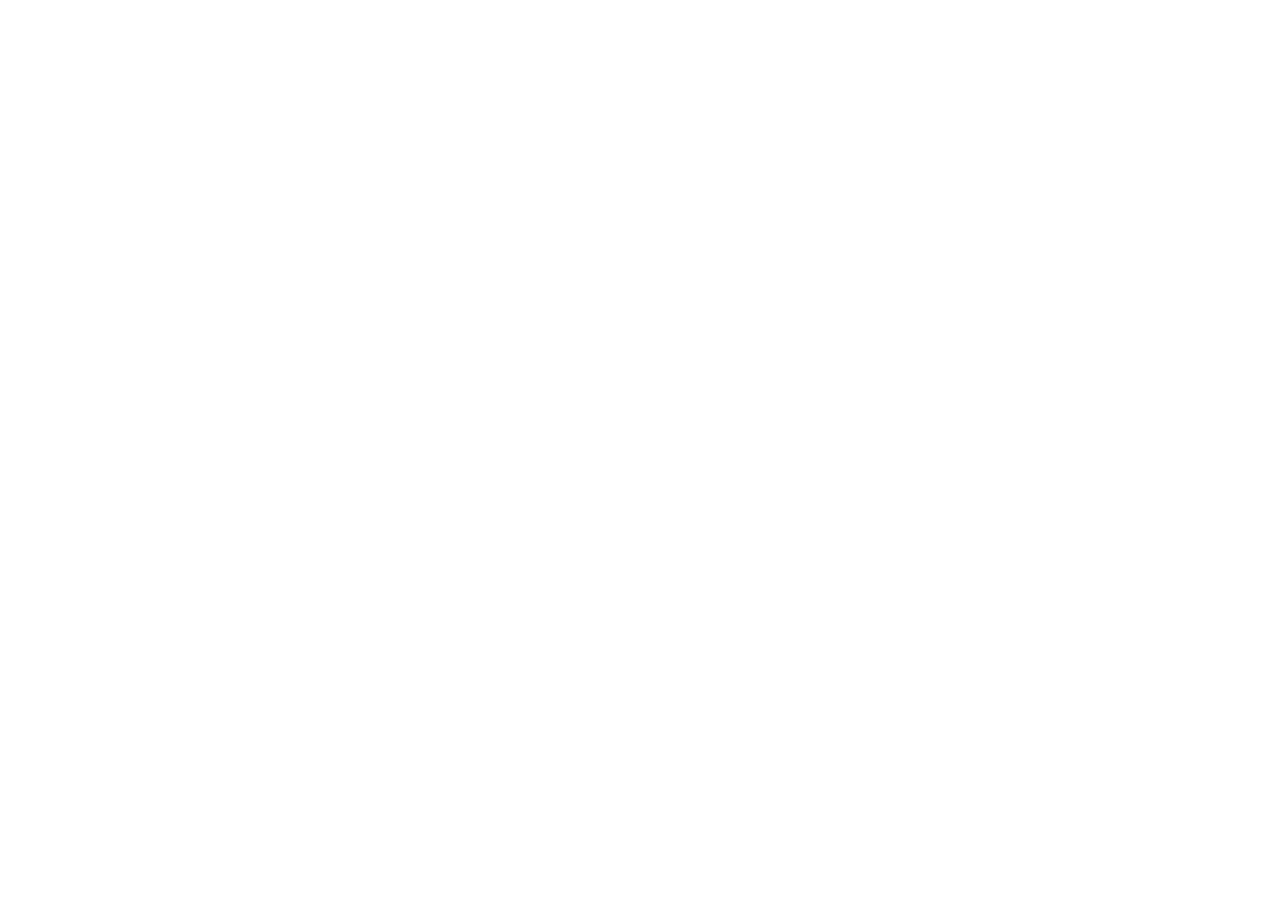
==== image-gallery/index.html @ 57f9622d "init: start image-gallery task" ====
<!DOCTYPE html>
<html lang="en">
<head>
    <meta charset="UTF-8">
    <meta name="viewport" content="width=device-width, initial-scale=1.0">
    <title>Nadia-dia - image-gallery</title>
</head>
<body>
    
</body>
</html>
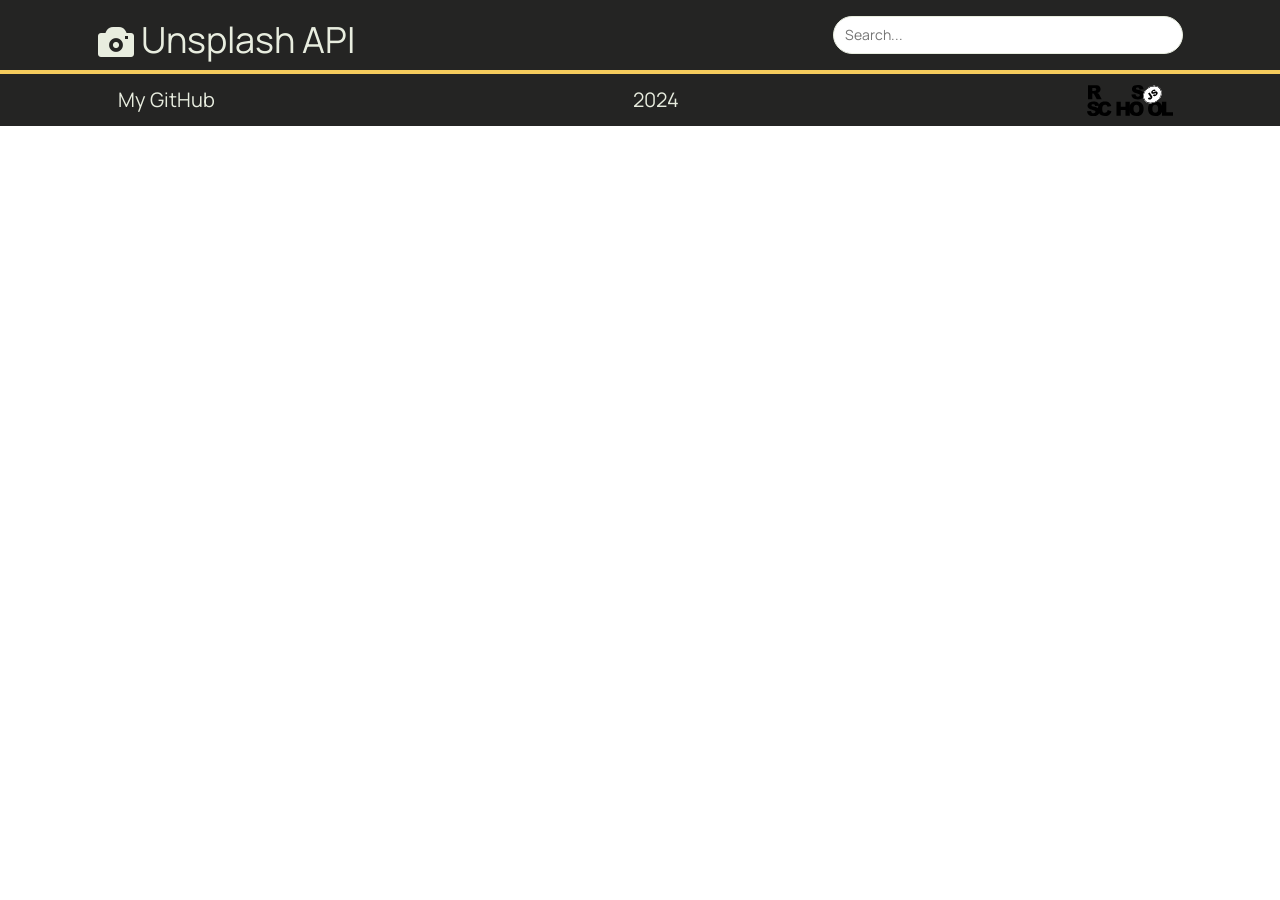
==== commit 41a77857: "feat: add header and footer" ====
--- a/image-gallery/index.html
+++ b/image-gallery/index.html
@@ -4,8 +4,29 @@
     <meta charset="UTF-8">
     <meta name="viewport" content="width=device-width, initial-scale=1.0">
     <title>Nadia-dia - image-gallery</title>
+    <link rel="icon" href="assets/icons/gallery.svg">
+    <link rel="stylesheet" href="https://maxcdn.bootstrapcdn.com/bootstrap/3.3.7/css/bootstrap.min.css">
+    <link rel="stylesheet" href="style.css">
 </head>
 <body>
-    
+    <header class="header">
+        <div class="content-container">
+            <h1 class="logo">
+                <i class="glyphicon glyphicon-camera"></i>
+                Unsplash API</h1>
+            <input type="text" placeholder="Search..." class="searchbox">
+        </div>
+    </header>
+    <main></main>
+    <footer class="footer">
+        <div class="content-container">
+            <ul class="footer-list">
+                <li class="footer-item"><a href="https://github.com/Nadia-dia" target="_blank" class="github-link">My GitHub</a></li>
+                <li class="footer-item">2024</li>
+                <li class="footer-item"><a href="https://rs.school/courses/javascript-ru"><img src="assets/icons/rs-school-logo.svg" alt="RSschool" width="86"></a></li>
+            </ul>
+        </div>
+    </footer>
+    <script src="index.js"></script>
 </body>
 </html>
--- a/image-gallery/style.css
+++ b/image-gallery/style.css
@@ -0,0 +1,131 @@
+/* georgia-700-italic - latin */
+@font-face {
+    font-family: 'Manrope';
+    font-style: normal;
+    font-weight: 200;
+    src: local("Manrope ExtraLight"), local("Manrope-ExtraLight"), 
+        url('assets/fonts/Manrope/Manrope-ExtraLight.ttf') format('truetype'); 
+  }  
+
+/* georgia-700 - latin */
+@font-face {
+    font-family: 'Manrope';
+    font-style: normal;
+    font-weight: 300;
+    src: local("Manrope Light"), local("Manrope-Light"),
+         url('assets/fonts/Manrope/Manrope-Light.ttf') format('truetype'); 
+  }
+
+/* georgia-regular-italic - latin */
+@font-face {
+    font-family: 'Manrope';
+    font-style: normal;
+    font-weight: 400;
+    src: local("Manrope Regular"), local("Manrope-Regular"), 
+        url('assets/fonts/Manrope/Manrope-Regular.ttf') format('truetype'); 
+  }
+
+/* georgia-regular - latin */
+@font-face {
+    font-family: 'Manrope';
+    font-style: normal;
+    font-weight: 700;
+    src: local("Manrope Bold"), local("Manrope-Bold"),
+         url('assets/fonts/Manrope/Manrope-Bold.ttf') format('truetype'); 
+}
+
+*{
+    margin: 0;
+    padding: 0;
+    box-sizing: border-box;
+    font-family: 'Manrope';
+}
+
+/* Header */
+
+.header,
+.footer {
+    background-color: #242423;
+}
+
+.header{
+    border-bottom: 0.3125em solid #F5CB5C;
+}
+
+.content-container{
+    max-width: 80em;
+    margin: 0 auto;
+    display: flex;
+    flex-wrap: wrap;
+}
+
+.header>.content-container{
+    min-height: 5em;
+    justify-content: space-between;
+    align-items: center;
+    padding: 0 1.25em;
+}
+
+.logo{
+    color: #E8EDDF;
+}
+
+.logo>i{
+    line-height: 0;
+    top: 0;
+    vertical-align: middle;
+}
+
+.searchbox{
+    max-width: 25em;
+    width: 100%;
+    border: 0.07em solid #E8EDDF;
+    border-radius: 1.5em;
+    padding: 0.6em 0.85em;
+    outline: none;
+    font-family: "Manrope";
+}
+
+.searchbox:focus{
+    box-shadow: 0 0 0.55em #f3c033;
+}
+
+/* Footer */
+
+.footer-list {
+    width: 100%;
+    display: flex;
+    margin: 0;
+    padding: 0 1.25em;
+    justify-content: space-between;
+    align-items: center;
+    list-style: none;
+}
+
+.footer-item,
+.github-link {
+    padding: 10px;
+    font-size: 20px;                         ;
+    color: #E8EDDF;
+    transition: 0.3s;
+}
+
+.github-link:hover{
+    color: #CFDBD5;
+    text-decoration: none;
+    border-radius: 15%;
+}
+
+.footer-item:hover {
+    text-decoration: none; 
+    border-radius: 22%;
+    background-color:#333533;
+    box-shadow: 0 0 0.55em #333533;
+    
+}
+
+.footer-item:nth-child(2):hover{
+    color:#E8EDDF;
+    background-color: inherit;
+    box-shadow: 0 0 0;
+}
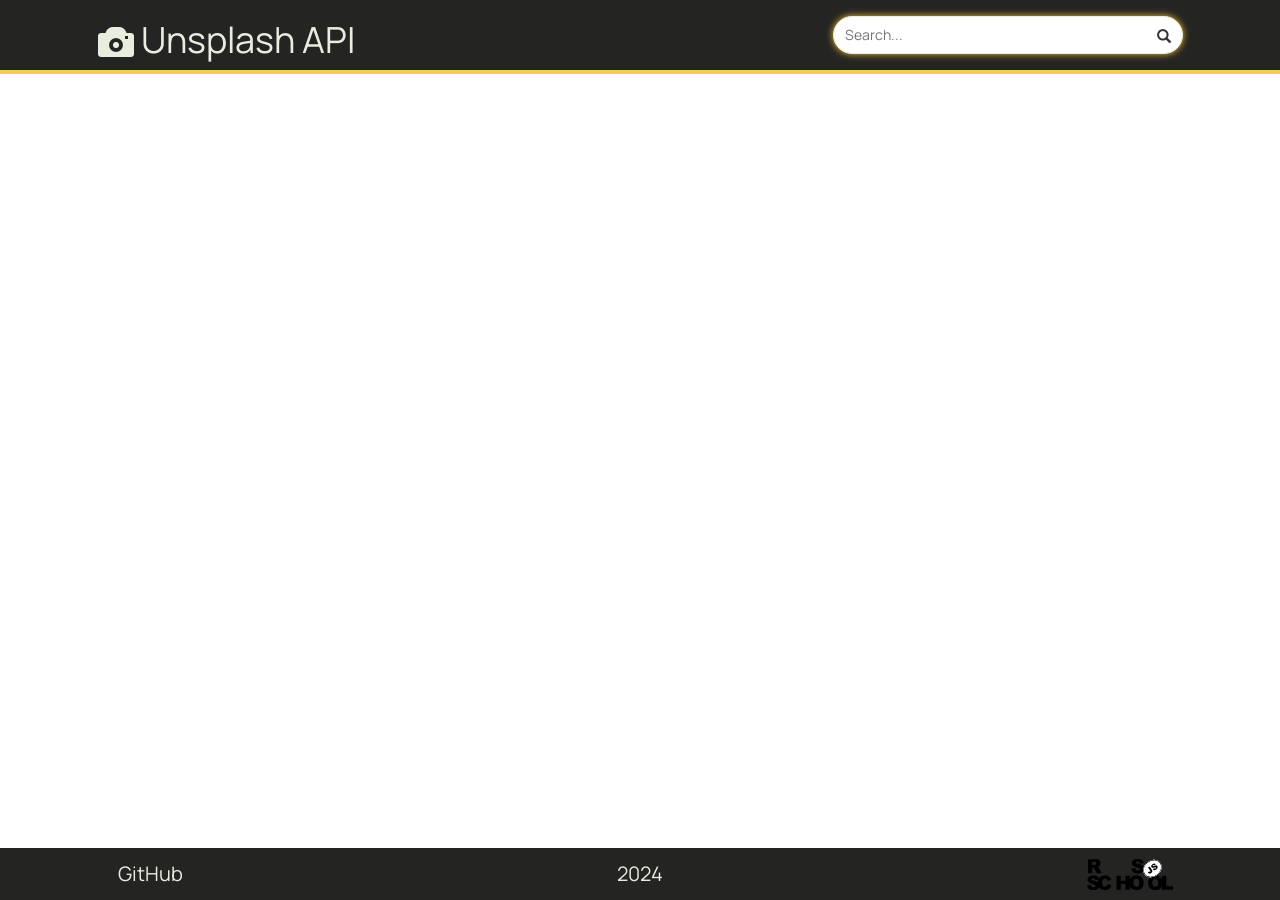
==== commit cf2275df: "feat: add images from api" ====
--- a/image-gallery/index.html
+++ b/image-gallery/index.html
@@ -13,15 +13,23 @@
         <div class="content-container">
             <h1 class="logo">
                 <i class="glyphicon glyphicon-camera"></i>
-                Unsplash API</h1>
-            <input type="text" placeholder="Search..." class="searchbox">
+            Unsplash API</h1>
+            <div class="search-box">
+                <input type="text" placeholder="Search..." class="search" autofocus>
+                <button class="search-button"><i class="glyphicon glyphicon-search"></i></button>
+
+            </div>
         </div>
     </header>
-    <main></main>
+    <main class="main">
+        <div class="content-container"></div>
+    </main>
     <footer class="footer">
         <div class="content-container">
             <ul class="footer-list">
-                <li class="footer-item"><a href="https://github.com/Nadia-dia" target="_blank" class="github-link">My GitHub</a></li>
+                <li class="footer-item">
+                    <a href="https://github.com/Nadia-dia" target="_blank" class="github-link">GitHub</a>
+                </li>
                 <li class="footer-item">2024</li>
                 <li class="footer-item"><a href="https://rs.school/courses/javascript-ru"><img src="assets/icons/rs-school-logo.svg" alt="RSschool" width="86"></a></li>
             </ul>
--- a/image-gallery/style.css
+++ b/image-gallery/style.css
@@ -41,6 +41,15 @@
     font-family: 'Manrope';
 }
 
+body{
+    min-height: 100vh;
+    display: flex;
+    flex-direction: column;
+}
+
+.main{
+    flex: 1 0 auto;
+}
 /* Header */
 
 .header,
@@ -76,18 +85,53 @@
     vertical-align: middle;
 }
 
-.searchbox{
+.search-box{
     max-width: 25em;
+    width: 100%;
+    position:relative;
+}
+
+.search-button{
+    position: absolute;
+    content: '';
+    right: 0.8em;
+    top: 0.8em;
+    transition: color 0.2s ease;
+    border: 0;
+    background-color: transparent;
+}
+
+.search-button>i:hover{
+    cursor:pointer;
+    color: #F5CB5C;
+}
+
+.search{
     width: 100%;
     border: 0.07em solid #E8EDDF;
     border-radius: 1.5em;
     padding: 0.6em 0.85em;
     outline: none;
     font-family: "Manrope";
+    transition: box-shadow 0.4s;
 }
 
-.searchbox:focus{
+.search:focus {
     box-shadow: 0 0 0.55em #f3c033;
+}
+
+
+
+/*Gallery*/
+.main > .content-container{
+    padding: 1.25em;
+    display:flex;
+    justify-content: space-around;
+    row-gap: 1em;
+}
+
+.gallery-image{
+    max-width: 25em;
 }
 
 /* Footer */
@@ -113,7 +157,14 @@
 .github-link:hover{
     color: #CFDBD5;
     text-decoration: none;
-    border-radius: 15%;
+}
+
+.footer-item:nth-child(1)>i{
+    color:#E8EDDF;
+}
+
+.footer-item:nth-child(1):hover>i{
+    color: #CFDBD5;
 }
 
 .footer-item:hover {
@@ -121,7 +172,6 @@
     border-radius: 22%;
     background-color:#333533;
     box-shadow: 0 0 0.55em #333533;
-    
 }
 
 .footer-item:nth-child(2):hover{
@@ -129,3 +179,9 @@
     background-color: inherit;
     box-shadow: 0 0 0;
 }
+
+@media (max-width: 663px){
+    .search-box{
+        margin-bottom: 1rem;
+    }
+}
